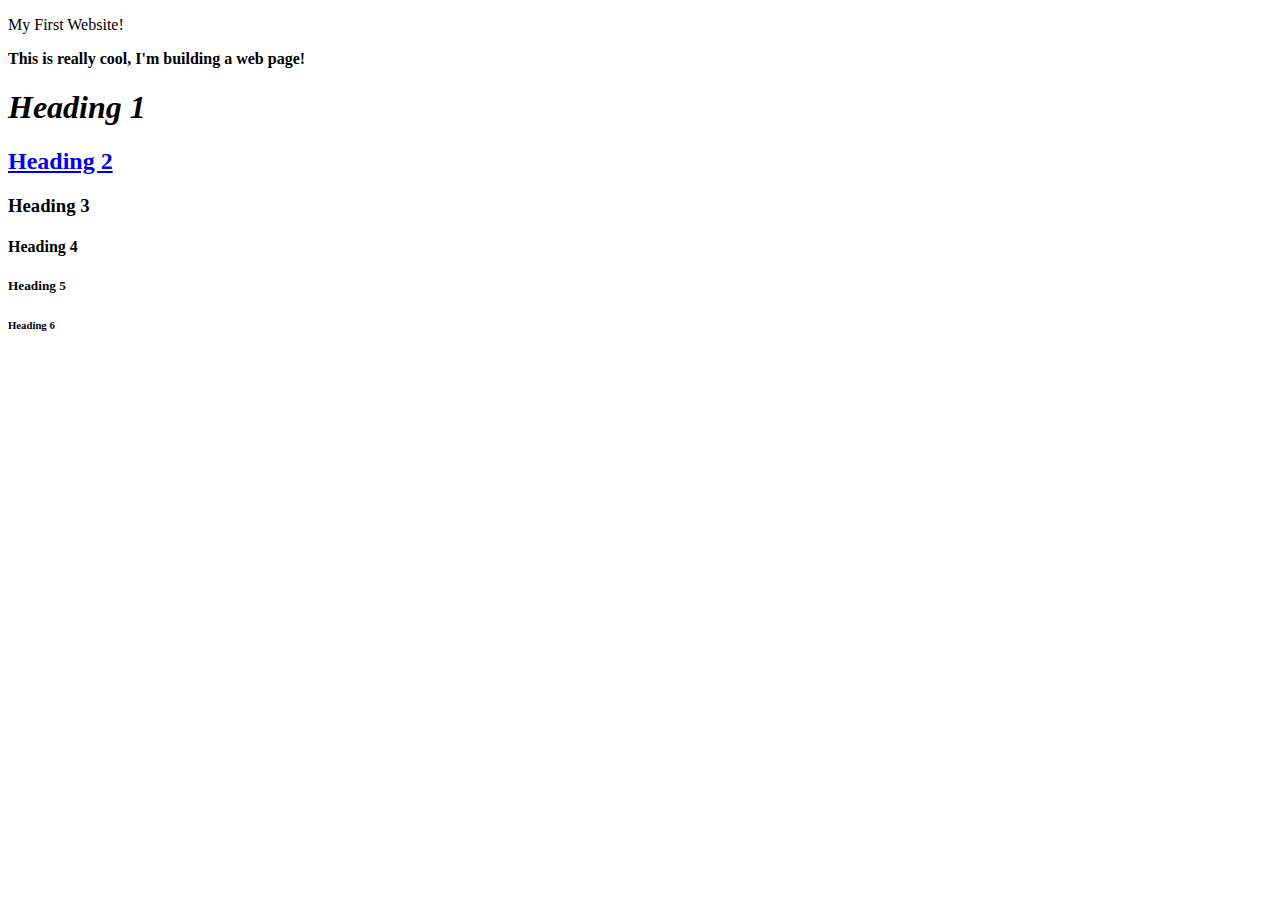
==== another.html @ 9500e693 "Add Main Page / two page to MJSolutions File" ====
<!DOCTYPE html>

<html>
  <head>
    <meta charset ="utf-8">
    <title> Page Two</title>
  </head>

    <body>
 <!-- <strong> makes my text bold! -->
  <!-- Do not use <b> and <i> !!!!-->

      <p>My First Website!</p>
     

     <p><strong>This is really cool, I'm building a web page!</strong></p>

      <h1> <em> Heading 1 </em></h1>
      <h2> <a href="https://www.google.com">Heading 2</a></h2>
      <h3> Heading 3</h3>
      <h4> Heading 4</h4>
      <h5> Heading 5</h5>
      <h6> Heading 6</h6>

    </body>






</html>
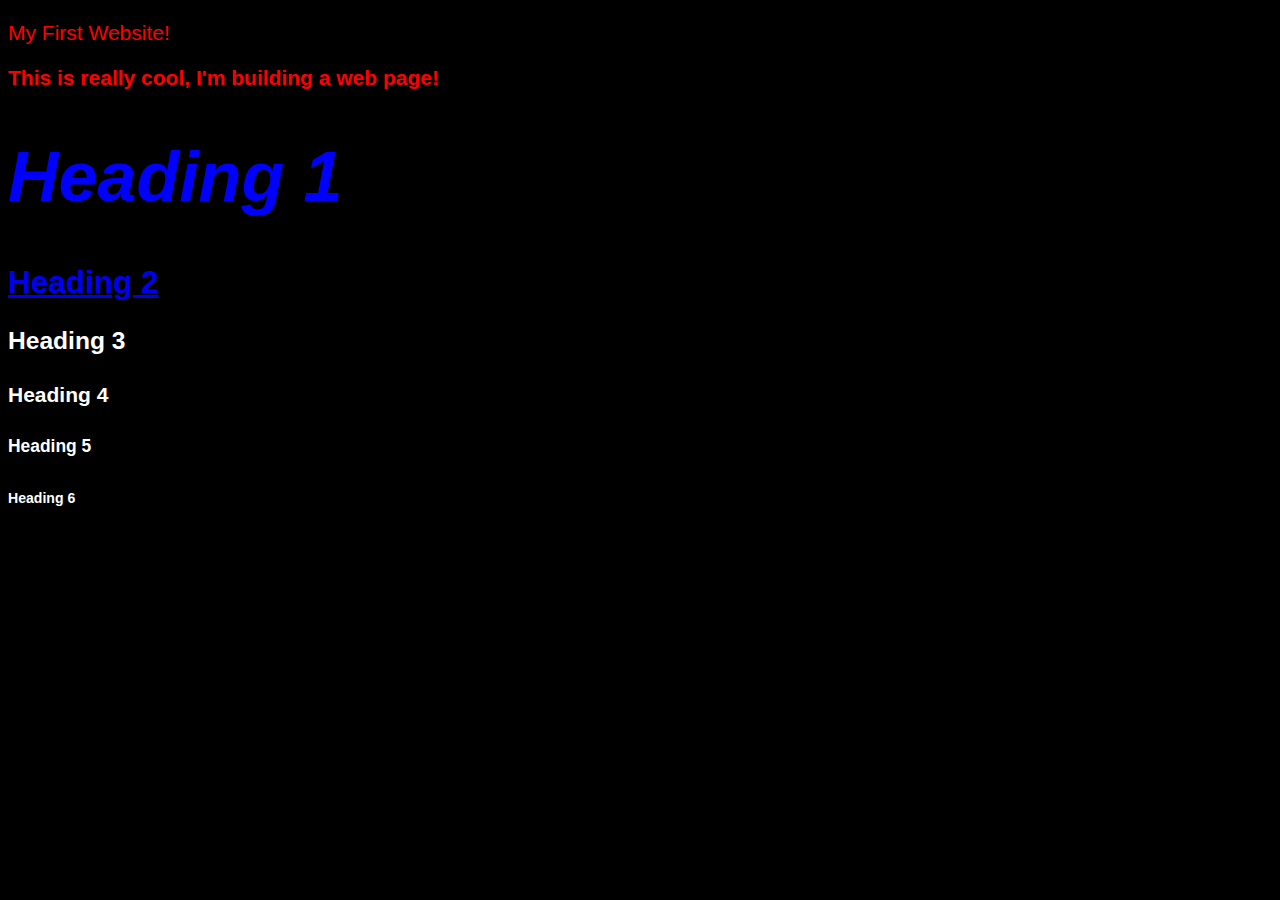
==== commit ec53e10c: "add divspansample/style.css" ====
--- a/another.html
+++ b/another.html
@@ -4,6 +4,7 @@
   <head>
     <meta charset ="utf-8">
     <title> Page Two</title>
+    <link rel="stylesheet" href="css/style.css">
   </head>
 
     <body>
--- a/css/style.css
+++ b/css/style.css
@@ -0,0 +1,34 @@
+body { 
+    background-color: rgb(0, 0, 0); 
+    color : white; 
+    font-size: 21px;
+    font-family: tahoma, arial, sans-serif;
+    }
+
+ p{
+    color: red;
+ }
+h1 {
+    font-size: 70px;
+    color:blue;
+    
+    
+}
+
+.top-section{
+    background: pink;
+}
+
+.bottom-section{
+    background-color: aqua;
+}
+
+.box{
+    border-style: ridge;
+    border: 10px solid rgb(0, 0, 0);
+    margin: 100px;
+    background-image: url(../img/raichu.png) ;
+    background-repeat: no-repeat ;
+
+}
+
